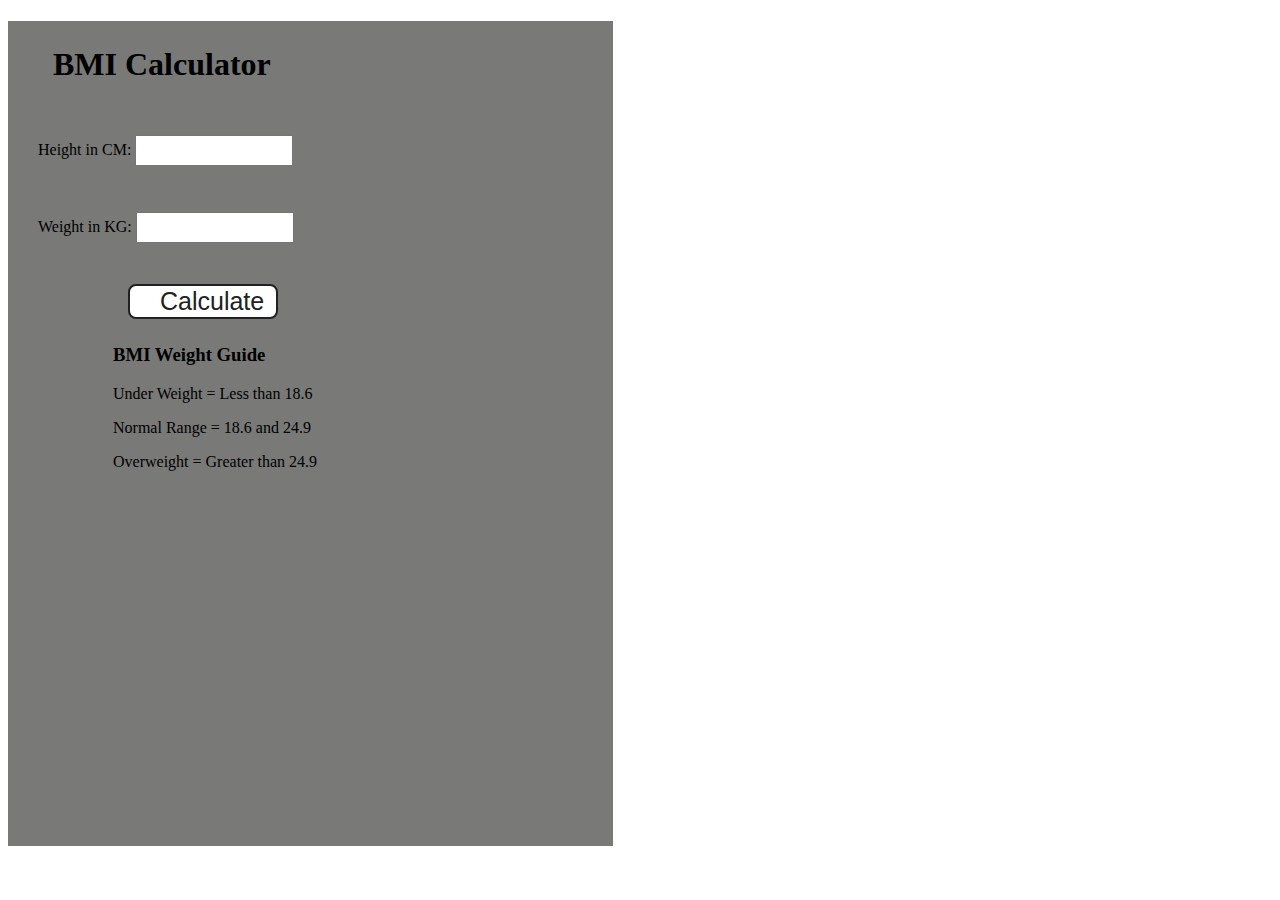
==== project 2/index.html @ 22eabc01 "basic project 2" ====
<!DOCTYPE html>
<html lang="en">
  <head>
    <meta charset="UTF-8" />
    <meta name="viewport" content="width=device-width, initial-scale=1.0" />
    <meta http-equiv="X-UA-Compatible" content="ie=edge" />
    <link rel="stylesheet" href="style.css" />
    <link rel="stylesheet" href="../styles.css" />
    <title>BMI Calculator</title>
  </head>
  <body>
    <div class="container">
      <h1>BMI Calculator</h1>
      <form>
        <p><label>Height in CM: </label><input type="text" id="height" /></p>
        <p><label>Weight in KG: </label><input type="text" id="weight" /></p>
        <button>Calculate</button>
        <div id="results"></div>
        <div id="weight-guide">
          <h3>BMI Weight Guide</h3>
          <p>Under Weight = Less than 18.6</p>
          <p>Normal Range = 18.6 and 24.9</p>
          <p>Overweight = Greater than 24.9</p>
        </div>
      </form>
    </div>
  </body>
  <script src="bmi.js"></script>
</html>
---- project 2/style.css ----
.container {
    width: 575px;
    height: 825px;
  
    background-color: #797978;
    padding-left: 30px;
  }
  #height,
  #weight {
    width: 150px;
    height: 25px;
    margin-top: 30px;
    padding: auto;
  }
  
  #weight-guide {
    margin-left: 75px;
    margin-top: 25px;
  }
  
  #results {
    font-size: 35px;
    margin-left: 90px;
    margin-top: 20px;
    color: rgb(241, 241, 241);
  }
  
  button {
    width: 150px;
    height: 35px;
    margin-left: 90px;
    margin-top: 25px;
    background-color: #fff;
    padding: 1px 30px;
    border-radius: 8px;
    color: #212121;
    text-decoration: none;
    border: 2px solid #212121;
  
    font-size: 25px;
  }
  
  h1 {
    padding-left: 15px;
    padding-top: 25px;
    
  }
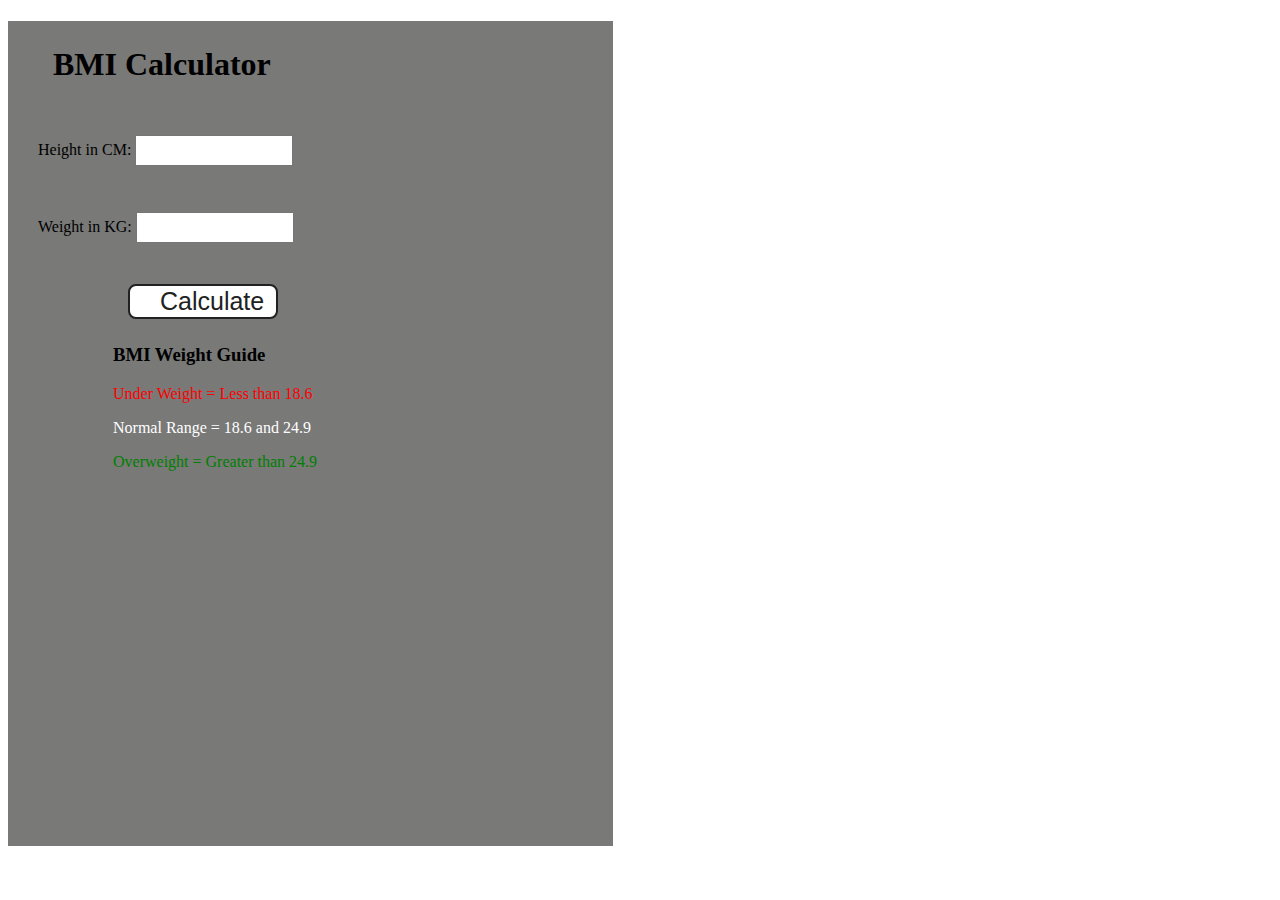
==== commit cb211da0: "basic project 2" ====
--- a/project 2/index.html
+++ b/project 2/index.html
@@ -5,7 +5,7 @@
     <meta name="viewport" content="width=device-width, initial-scale=1.0" />
     <meta http-equiv="X-UA-Compatible" content="ie=edge" />
     <link rel="stylesheet" href="style.css" />
-    <link rel="stylesheet" href="../styles.css" />
+    <link rel="stylesheet" href="../style.css" />
     <title>BMI Calculator</title>
   </head>
   <body>
@@ -18,9 +18,9 @@
         <div id="results"></div>
         <div id="weight-guide">
           <h3>BMI Weight Guide</h3>
-          <p>Under Weight = Less than 18.6</p>
-          <p>Normal Range = 18.6 and 24.9</p>
-          <p>Overweight = Greater than 24.9</p>
+          <p style="color:red;">Under Weight = Less than 18.6</p>
+          <p style="color:white ;">Normal Range = 18.6 and 24.9</p>
+          <p style="color:green;">Overweight = Greater than 24.9</p>
         </div>
       </form>
     </div>
--- a/project 2/style.css
+++ b/project 2/style.css
@@ -22,7 +22,7 @@
     font-size: 35px;
     margin-left: 90px;
     margin-top: 20px;
-    color: rgb(241, 241, 241);
+    color: blue;
   }
   
   button {
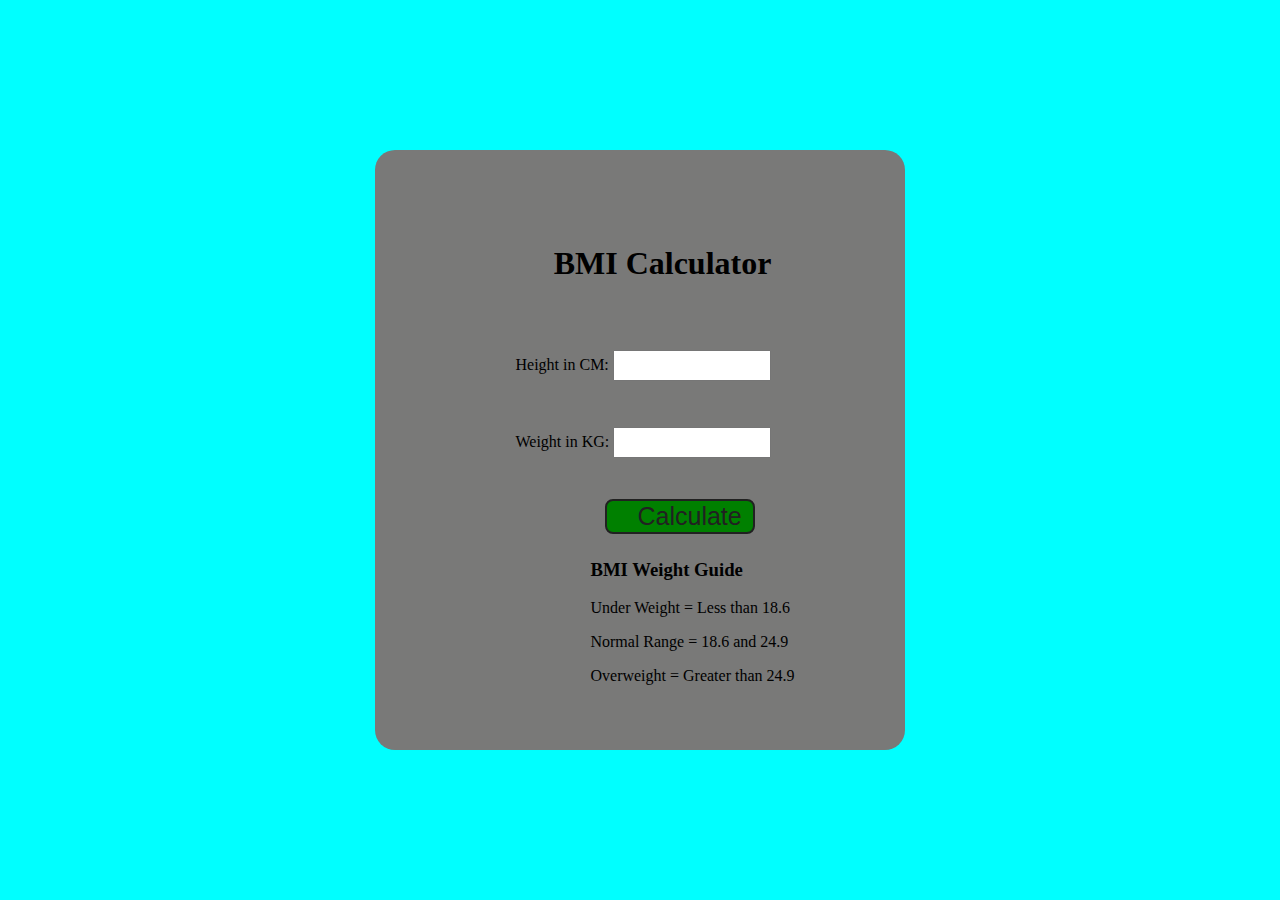
==== commit 6ad7bcae: "basic project 2" ====
--- a/project 2/index.html
+++ b/project 2/index.html
@@ -18,9 +18,9 @@
         <div id="results"></div>
         <div id="weight-guide">
           <h3>BMI Weight Guide</h3>
-          <p style="color:red;">Under Weight = Less than 18.6</p>
-          <p style="color:white ;">Normal Range = 18.6 and 24.9</p>
-          <p style="color:green;">Overweight = Greater than 24.9</p>
+          <p >Under Weight = Less than 18.6</p>
+          <p >Normal Range = 18.6 and 24.9</p>
+          <p >Overweight = Greater than 24.9</p>
         </div>
       </form>
     </div>
--- a/project 2/style.css
+++ b/project 2/style.css
@@ -1,9 +1,21 @@
+body {
+  display: flex;
+  justify-content: center;
+  align-items: center;
+  background-color: aqua;
+  height: 100vh;
+  margin: 0;
+}
 .container {
-    width: 575px;
-    height: 825px;
-  
-    background-color: #797978;
-    padding-left: 30px;
+  width: 500px;
+  height: 600px;
+  background-color: #797978;
+  padding-left: 30px;
+  display: flex;
+  flex-direction: column;
+  justify-content: center;
+  align-items: center;
+  border-radius: 20px;
   }
   #height,
   #weight {
@@ -22,7 +34,7 @@
     font-size: 35px;
     margin-left: 90px;
     margin-top: 20px;
-    color: blue;
+    color:white;
   }
   
   button {
@@ -30,7 +42,7 @@
     height: 35px;
     margin-left: 90px;
     margin-top: 25px;
-    background-color: #fff;
+    background-color: green;
     padding: 1px 30px;
     border-radius: 8px;
     color: #212121;
